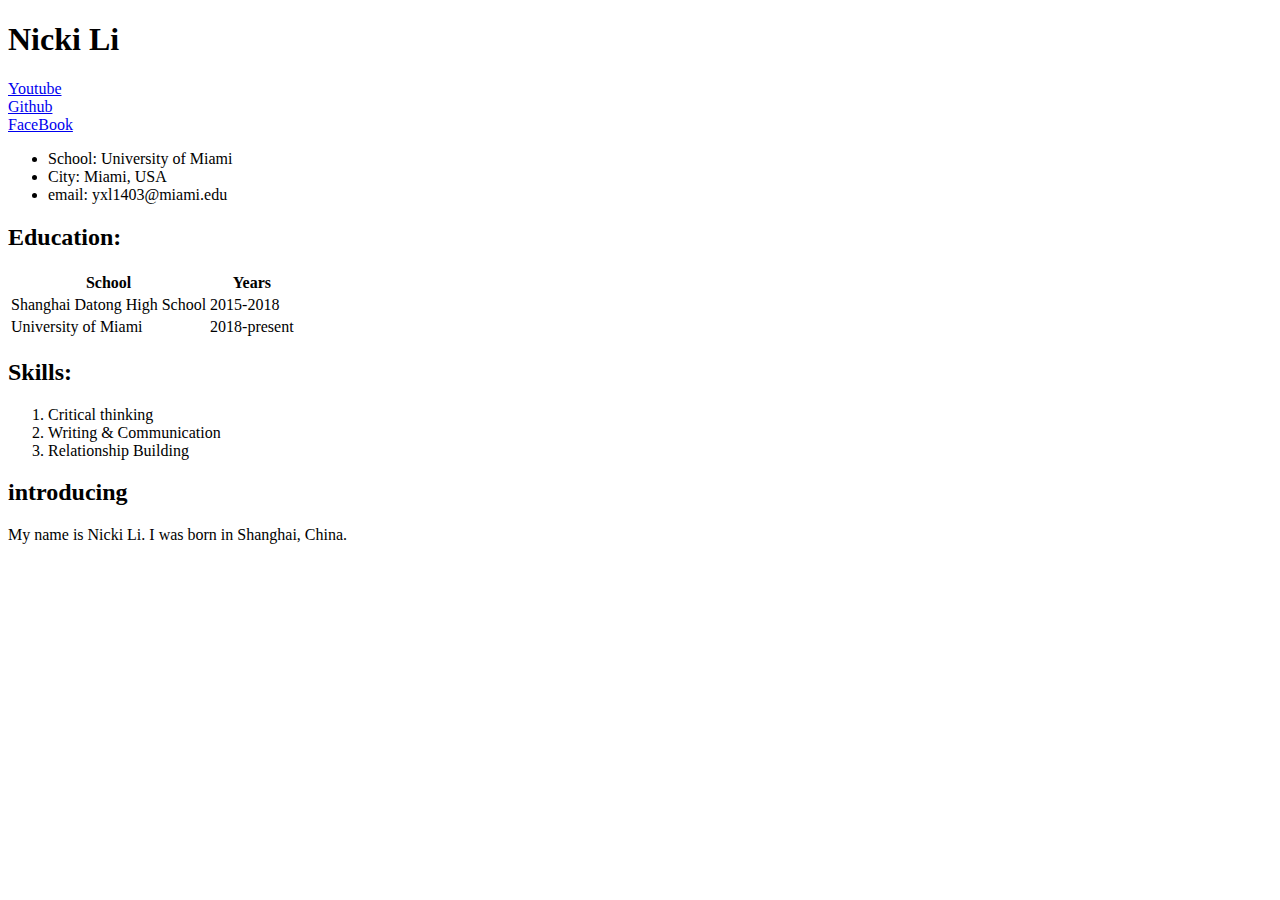
==== Homework/Resume/index.html @ af1b5848 "homework" ====
<!DOCTYPE html>
<html lang="en" dir="ltr">
  <head>
    <meta charset="utf-8">
    <title>Basics html</title>
    <!-- This is the meta data -->
    <meta name="keywords" content="BASIC, HTML, EXAMPLE, JS, CSS">
    <meta name="author" content="Nicki Li">
    <meta name="description" content="Resume Nicki Li">
    <meta charset="utf-8">
  </head>
  <body>
    <header>
      <h1>Nicki Li</h1>
      <nav>

          <a href="https://www.apple.com/">Youtube</a> <br>
          <a href="https://github.com/NickiLi16/WebClass">Github</a> <br>
          <a href="https://www.google.com/">FaceBook</a>

      </nav>
    </header>

    <section>
      <aside>
        <ul>
          <li>School: University of Miami</li>
          <li>City: Miami, USA</li>
          <li>email: yxl1403@miami.edu</li>
        </ul>
      </aside>
    </section>


    <h2>Education:</h2>
    <table>
      <tr>
        <th>School</th>
        <th>Years</th>
      </tr>

      <tr>
        <td>Shanghai Datong High School</td>
        <td>2015-2018</td>
      </tr>
      <tr>
        <td>University of Miami</td>
        <td>2018-present</td>
      </tr>

    </table>
    <h2>Skills:</h2>
    <ol>
      <li>Critical thinking</li>
      <li>Writing & Communication</li>
      <li>Relationship Building</li>
    </ol>

    <h2>introducing</h2>
    <article>
My name is Nicki Li. I was born in Shanghai, China.


    </article>




  </body>
</html>
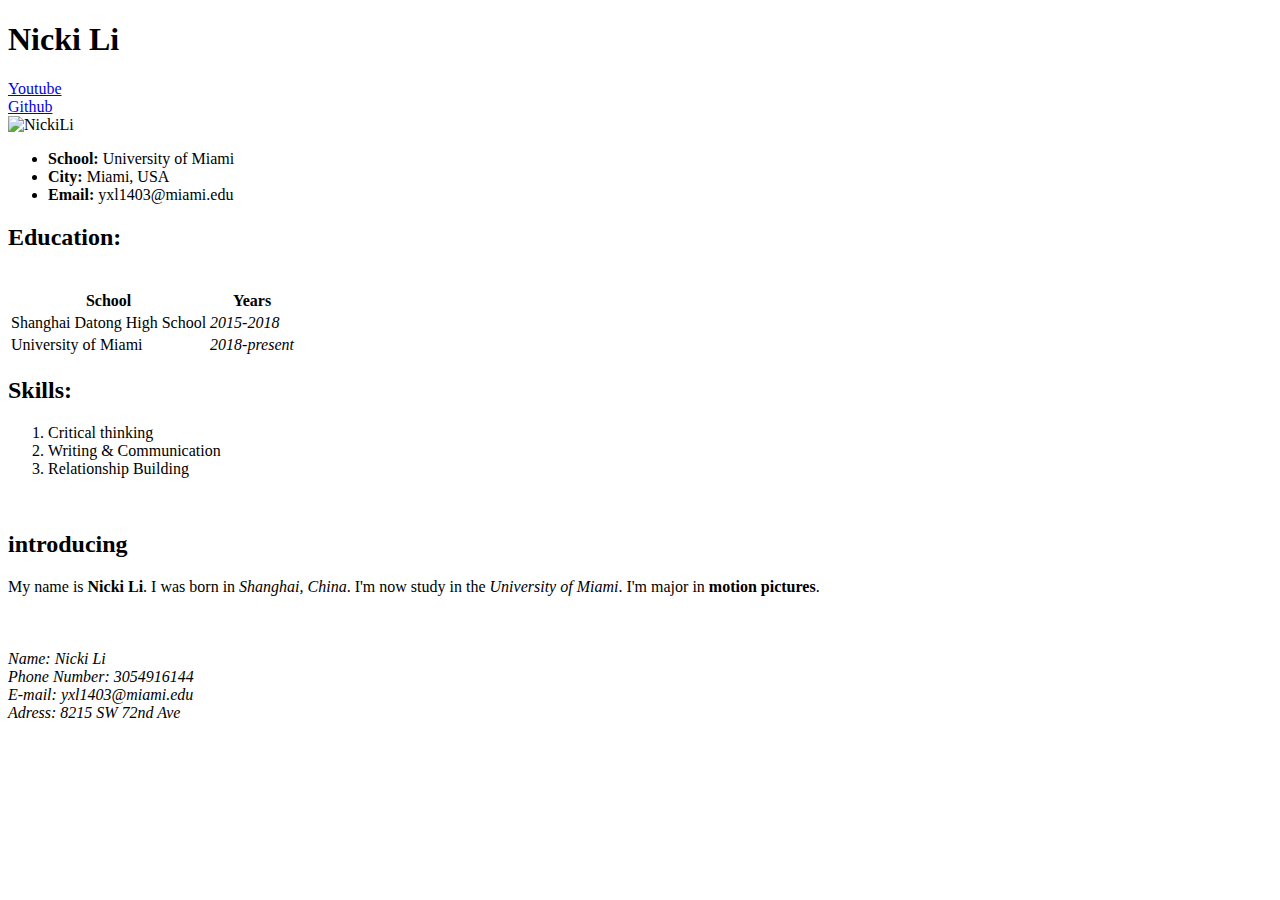
==== commit 0659980f: "Build resume" ====
--- a/Homework/Resume/index.html
+++ b/Homework/Resume/index.html
@@ -13,25 +13,27 @@
     <header>
       <h1>Nicki Li</h1>
       <nav>
-
-          <a href="https://www.apple.com/">Youtube</a> <br>
+        <!-- This is my websites -->
+          <a href="https://www.youtube.com/channel/UCDda2hA1b31GlZCcdi744Ag?view_as=subscriber">Youtube</a> <br>
           <a href="https://github.com/NickiLi16/WebClass">Github</a> <br>
-          <a href="https://www.google.com/">FaceBook</a>
 
       </nav>
+      <!-- This is the picture -->
+      <img src="images/selfie.jpg" alt="NickiLi" width="400">
+
     </header>
 
     <section>
       <aside>
         <ul>
-          <li>School: University of Miami</li>
-          <li>City: Miami, USA</li>
-          <li>email: yxl1403@miami.edu</li>
+          <li><b>School: </b>University of Miami</li>
+          <li><b>City: </b>Miami, USA</li>
+          <li><b>Email: </b>yxl1403@miami.edu</li>
         </ul>
+
+        <!-- My education experience -->
       </aside>
     </section>
-
-
     <h2>Education:</h2>
     <table>
       <tr>
@@ -41,13 +43,13 @@
 
       <tr>
         <td>Shanghai Datong High School</td>
-        <td>2015-2018</td>
+        <td><i>2015-2018</i></td>
       </tr>
       <tr>
         <td>University of Miami</td>
-        <td>2018-present</td>
+        <td><i>2018-present</i></td>
       </tr>
-
+<br>
     </table>
     <h2>Skills:</h2>
     <ol>
@@ -55,15 +57,30 @@
       <li>Writing & Communication</li>
       <li>Relationship Building</li>
     </ol>
+<br>
 
     <h2>introducing</h2>
     <article>
-My name is Nicki Li. I was born in Shanghai, China.
+My name is <b>Nicki Li</b>. I was born in <i>Shanghai, China</i>. I'm now study
+in the <i>University of Miami</i>. I'm major in <b>motion pictures</b>. 
 
 
     </article>
+<br>
+<br>
+<br>
 
 
+    <!-- Address -->
+    <section>
+      <address>
+        <li>Name: Nicki Li</li>
+        <li>Phone Number: 3054916144</li>
+        <li>E-mail: yxl1403@miami.edu</li>
+        <li>Adress: 8215 SW 72nd Ave</li>
+
+      </address>
+    </section>
 
 
   </body>
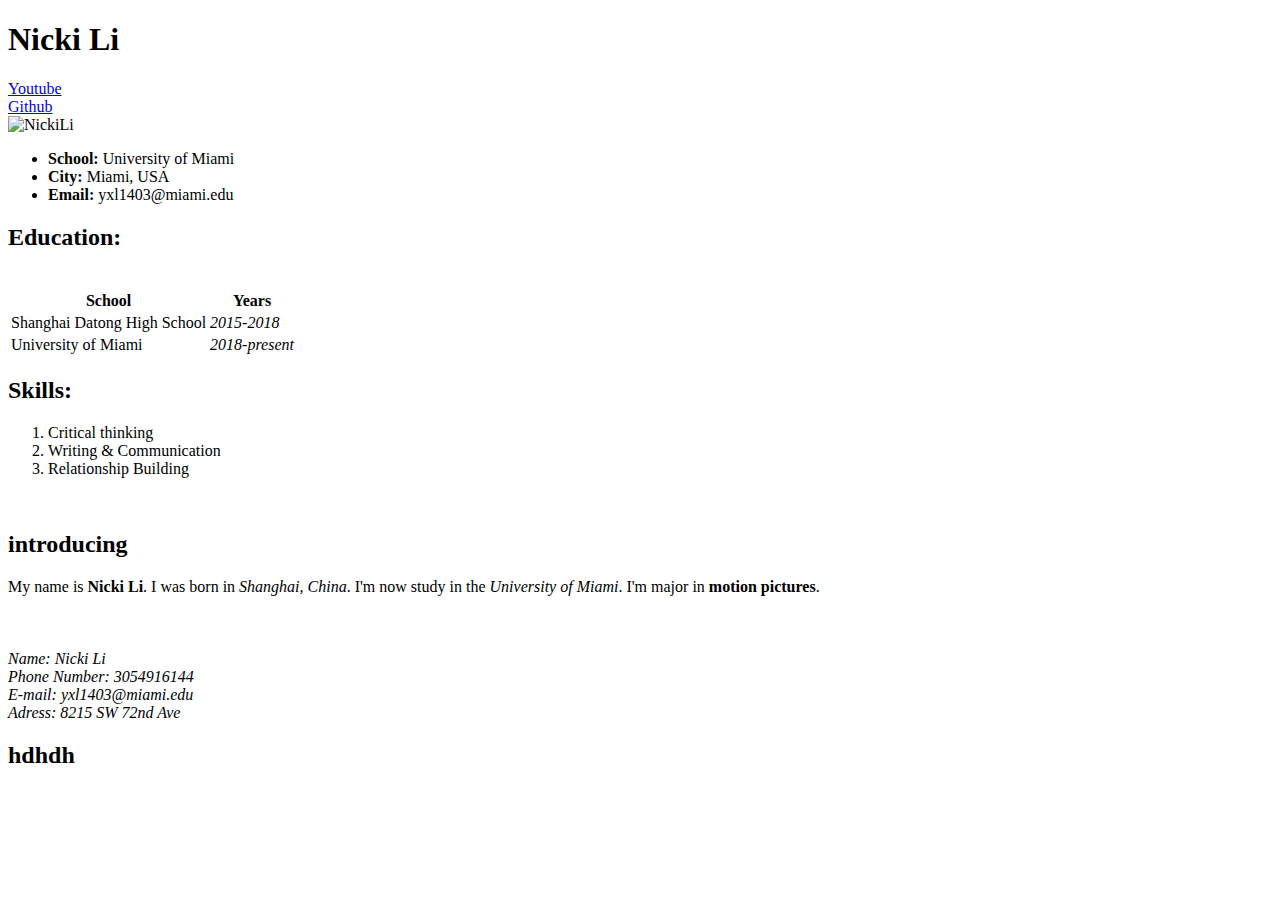
==== commit e8422d2a: "Resume draft" ====
--- a/Homework/Resume/index.html
+++ b/Homework/Resume/index.html
@@ -62,7 +62,7 @@
     <h2>introducing</h2>
     <article>
 My name is <b>Nicki Li</b>. I was born in <i>Shanghai, China</i>. I'm now study
-in the <i>University of Miami</i>. I'm major in <b>motion pictures</b>. 
+in the <i>University of Miami</i>. I'm major in <b>motion pictures</b>.
 
 
     </article>
@@ -81,7 +81,9 @@
 
       </address>
     </section>
-
+<section>
+  <h2>hdhdh</h2>
+</section>
 
   </body>
 </html>
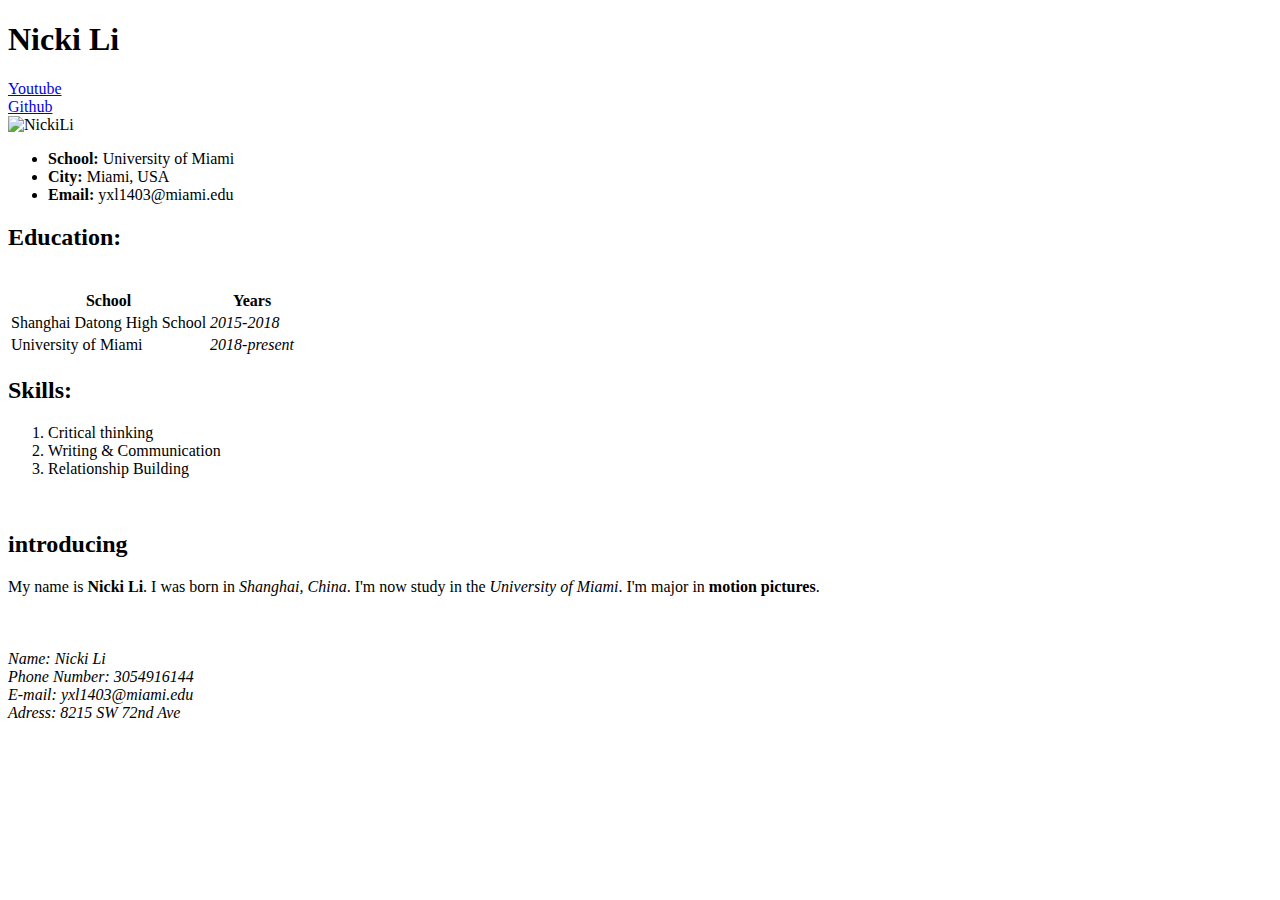
==== commit 6f83cf2f: "Resume" ====
--- a/Homework/Resume/index.html
+++ b/Homework/Resume/index.html
@@ -81,9 +81,7 @@
 
       </address>
     </section>
-<section>
-  <h2>hdhdh</h2>
-</section>
+
 
   </body>
 </html>
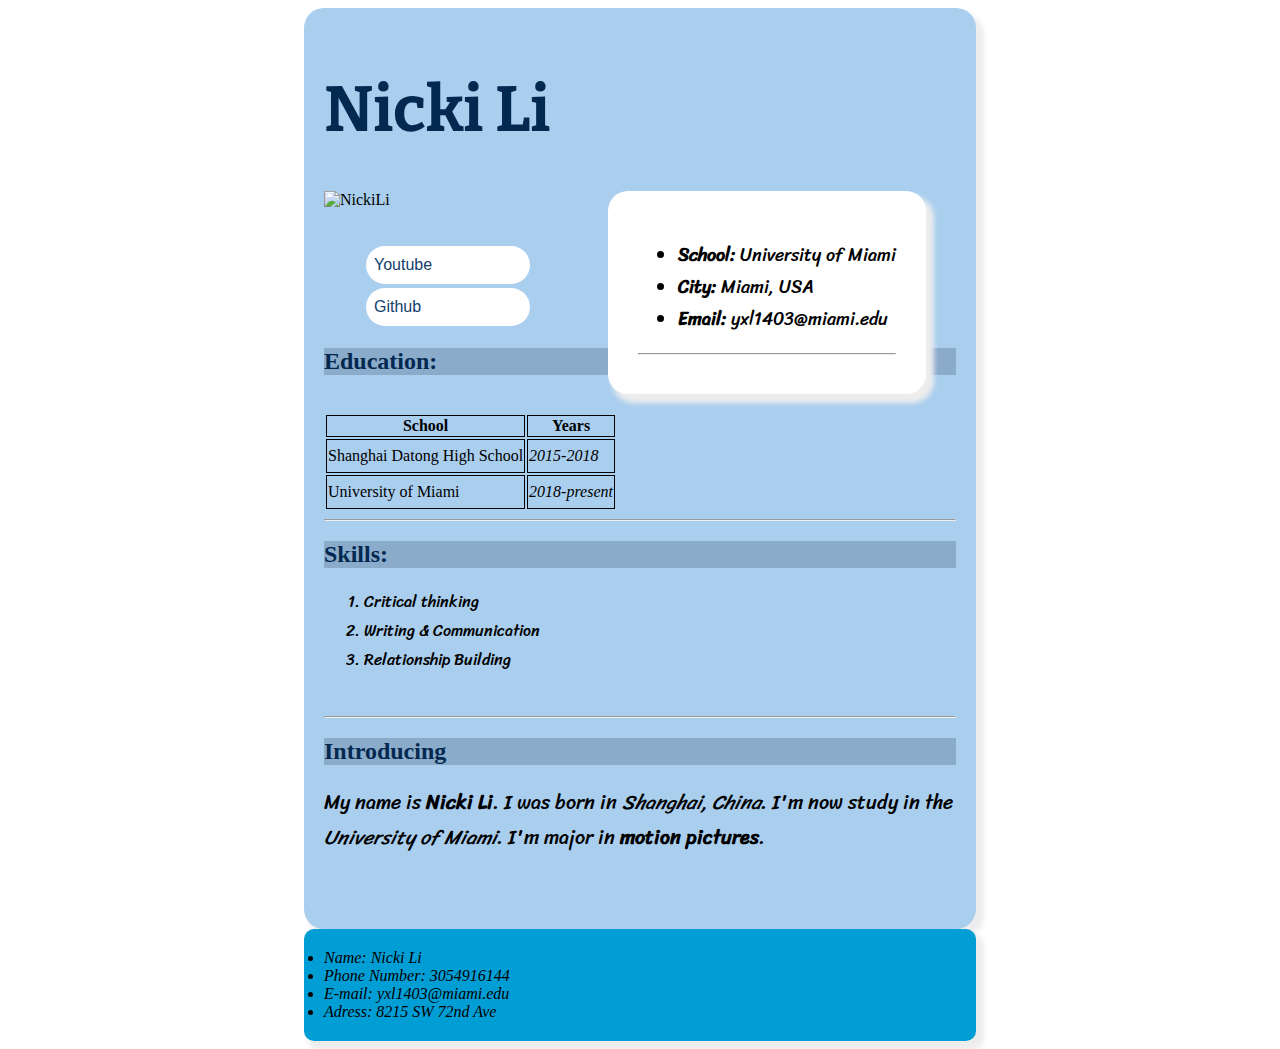
==== commit b2788b93: "Homework for css" ====
--- a/Homework/Resume/index.html
+++ b/Homework/Resume/index.html
@@ -2,40 +2,68 @@
 <html lang="en" dir="ltr">
   <head>
     <meta charset="utf-8">
-    <title>Basics html</title>
+    <title>Resume</title>
     <!-- This is the meta data -->
     <meta name="keywords" content="BASIC, HTML, EXAMPLE, JS, CSS">
     <meta name="author" content="Nicki Li">
     <meta name="description" content="Resume Nicki Li">
     <meta charset="utf-8">
+    <link rel="stylesheet" href="css/style.css">
+    <link rel="stylesheet" href="css/mobile.css">
+    <link href="https://fonts.googleapis.com/css?family=Bitter|Sriracha&display=swap" rel="stylesheet">
+    <style>
+h2{
+  background-color: rgb(138,171,202);
+  color: rgb(3,41,81);
+}
+article{
+  font-family: 'Sriracha', cursive;
+  font-size: 20px;
+}
+aside{
+  font-size: 18px;
+  font-family: 'Sriracha', cursive;
+}
+</style>
+
   </head>
+
+
+
   <body>
+      <div class="container">
+
+
     <header>
       <h1>Nicki Li</h1>
-      <nav>
-        <!-- This is my websites -->
-          <a href="https://www.youtube.com/channel/UCDda2hA1b31GlZCcdi744Ag?view_as=subscriber">Youtube</a> <br>
-          <a href="https://github.com/NickiLi16/WebClass">Github</a> <br>
+      <!-- This is the picture -->
+      <img src="images/selfie.jpg" alt="NickiLi" width="300">
 
-      </nav>
-      <!-- This is the picture -->
-      <img src="images/selfie.jpg" alt="NickiLi" width="400">
+      <aside class="sidebar">
 
-    </header>
-
-    <section>
-      <aside>
-        <ul>
+          <ul>
           <li><b>School: </b>University of Miami</li>
           <li><b>City: </b>Miami, USA</li>
           <li><b>Email: </b>yxl1403@miami.edu</li>
         </ul>
+        <hr>
 
         <!-- My education experience -->
       </aside>
-    </section>
+      <nav class="navigation">
+        <ul class="horizontaLine">
+        <!-- This is my websites -->
+        <li> <a href="https://www.youtube.com/channel/UCDda2hA1b31GlZCcdi744Ag?view_as=subscriber">Youtube</a> <br></li>
+        <li>  <a href="https://github.com/NickiLi16/WebClass">Github</a> <br> </li>
+        </ul>
+
+      </nav>
+    </header>
+
+    <section>
+
     <h2>Education:</h2>
-    <table>
+    <table class="table">
       <tr>
         <th>School</th>
         <th>Years</th>
@@ -51,37 +79,40 @@
       </tr>
 <br>
     </table>
+    <hr>
     <h2>Skills:</h2>
-    <ol>
+    <ol class="list_skill">
       <li>Critical thinking</li>
       <li>Writing & Communication</li>
       <li>Relationship Building</li>
     </ol>
 <br>
-
-    <h2>introducing</h2>
-    <article>
+<hr>
+    <h2>Introducing</h2>
+    <article class="article">
 My name is <b>Nicki Li</b>. I was born in <i>Shanghai, China</i>. I'm now study
 in the <i>University of Miami</i>. I'm major in <b>motion pictures</b>.
 
 
     </article>
+  </section>
+
 <br>
 <br>
 <br>
 
 
     <!-- Address -->
-    <section>
-      <address>
+    </div>
+
+      <address class="address">
         <li>Name: Nicki Li</li>
         <li>Phone Number: 3054916144</li>
         <li>E-mail: yxl1403@miami.edu</li>
         <li>Adress: 8215 SW 72nd Ave</li>
 
       </address>
-    </section>
 
 
-  </body>
+
 </html>
--- a/Homework/Resume/css/style.css
+++ b/Homework/Resume/css/style.css
@@ -0,0 +1,85 @@
+body {
+  background-color: rgb(255,255, 255);
+}
+
+h1
+{
+    color: rgb(3,41,81);
+    font-family: 'Bitter', serif;
+}
+/* this is class on the div in my HTML */
+.container
+{
+  margin: auto;
+  padding: 20px;
+  background-color: rgb(170, 206, 238);
+  width: 50%;
+  box-shadow: 6px 7px 5px 2px #ededed;
+  border-radius: 20px;
+}
+/* This will affect all the h1 inside my class container */
+.container h1 {
+  font-size: 4em;
+}
+/* We added this class to my sidebar */
+.sidebar {
+  float: right;
+  margin-right: 30px;
+  padding: 30px;
+  background-color: white;
+  box-shadow: 6px 7px 5px 2px #ededed;
+  border-radius: 20px;
+}
+/* we use this to create a style for my navigation tag */
+.navigation {
+  display: run-in;
+  margin: 0 auto;
+  margin-top: 20px;
+  margin-bottom: 20px;
+  color:
+}
+/* this was used in my ul tag inside my nav */
+.horizontaLine {
+  padding-top: 15px;
+}
+/* this will affect all the li childs inside my horizontaLine */
+.horizontaLine li {
+  display: inline-flex;
+  margin: 2px;
+  padding: 10px 8px 10px 8px;
+  background-color: white;
+  width: 25%;
+  border-radius: 30px;
+}
+/* this will affect all the a tags nested on the li elements */
+.horizontaLine li a {
+  color: rgb(17,64,108);
+  text-decoration: none;
+  font-family: sans-serif;
+}
+/* This will only affect my style when the cursor is on top of my a tag */
+.horizontaLine li a:hover {
+  color: gray;
+}
+.table table,th,td{
+
+  	border:1px solid black;
+
+  }
+  .table th{
+    	width:30;
+    }
+  .table td{
+    	height:30px;
+    }
+  .address {
+    margin: auto;
+    padding: 20px;
+    background-color: rgb(1,158, 213);
+    width: 50%;
+    box-shadow: 6px 7px 5px 2px #ededed;
+    border-radius: 10px;
+  }
+  .list_skill{
+    font-family: 'Sriracha', cursive;
+  }
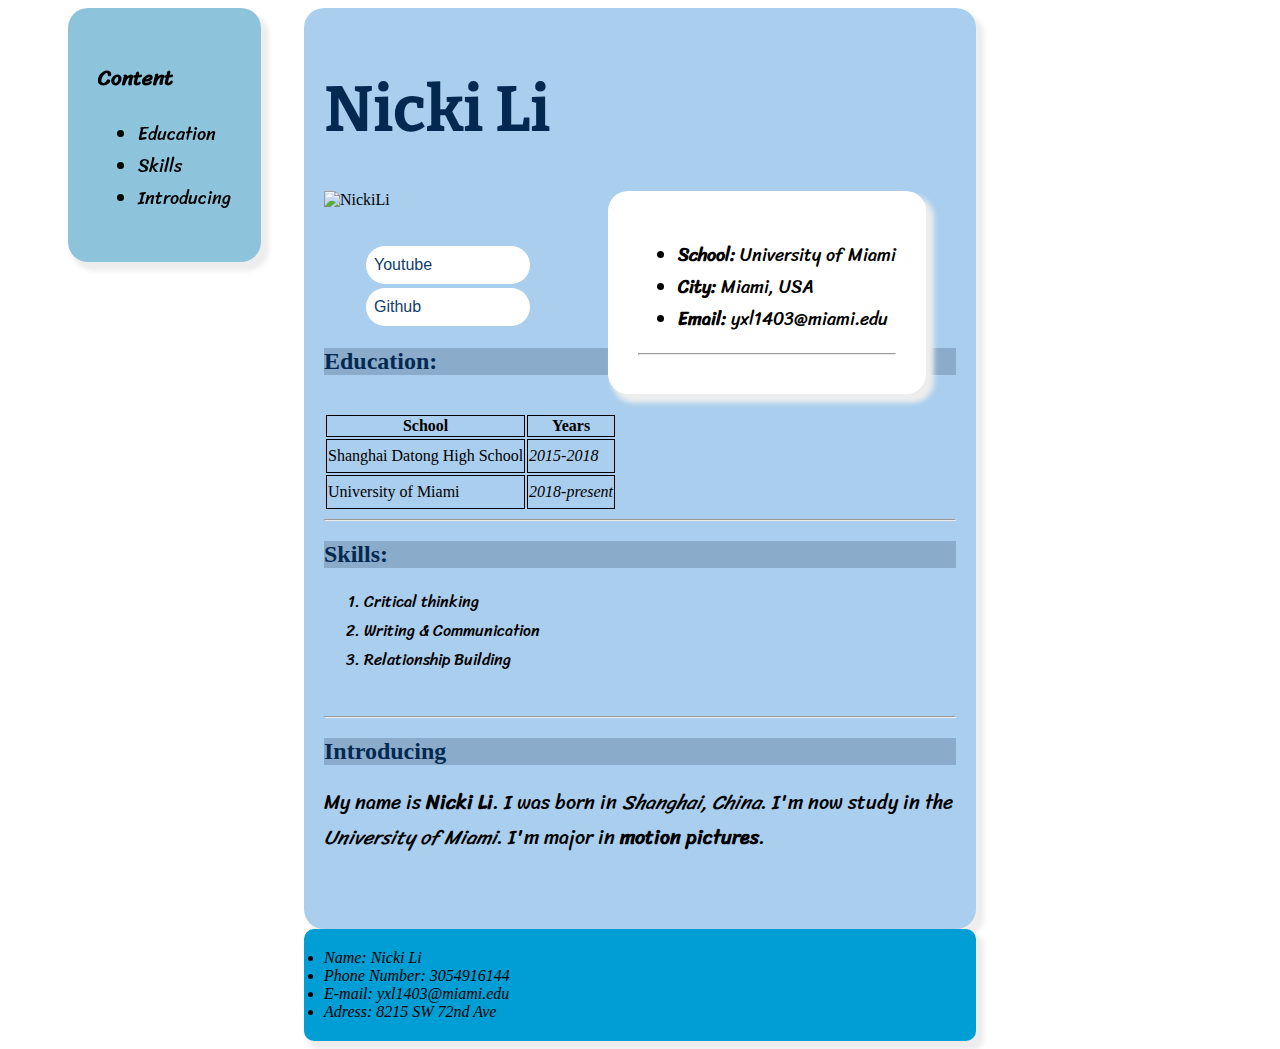
==== commit 7b014c13: "add aside" ====
--- a/Homework/Resume/index.html
+++ b/Homework/Resume/index.html
@@ -31,10 +31,18 @@
 
 
   <body>
-      <div class="container">
+    <aside class="sidebar2">
+      <h3>Content</h3>
+      <ul>
+        <li>Education</li>
+        <li>Skills</li>
+        <li>Introducing</li>
+      </ul>
+    </aside>
+    <div class="container">
+    <header>
 
 
-    <header>
       <h1>Nicki Li</h1>
       <!-- This is the picture -->
       <img src="images/selfie.jpg" alt="NickiLi" width="300">
@@ -48,8 +56,8 @@
         </ul>
         <hr>
 
-        <!-- My education experience -->
       </aside>
+
       <nav class="navigation">
         <ul class="horizontaLine">
         <!-- This is my websites -->
@@ -61,6 +69,7 @@
     </header>
 
     <section>
+      <!-- My education experience -->
 
     <h2>Education:</h2>
     <table class="table">
--- a/Homework/Resume/css/style.css
+++ b/Homework/Resume/css/style.css
@@ -6,6 +6,7 @@
 {
     color: rgb(3,41,81);
     font-family: 'Bitter', serif;
+
 }
 /* this is class on the div in my HTML */
 .container
@@ -83,3 +84,12 @@
   .list_skill{
     font-family: 'Sriracha', cursive;
   }
+  .sidebar2{
+    float: left;
+    margin-left: 60px;
+    padding: 30px;
+    background-color: rgba(71, 160, 199, 0.62);
+    box-shadow: 6px 7px 5px 2px #ededed;
+    border-radius: 20px;
+    position:  fixed;
+    }
